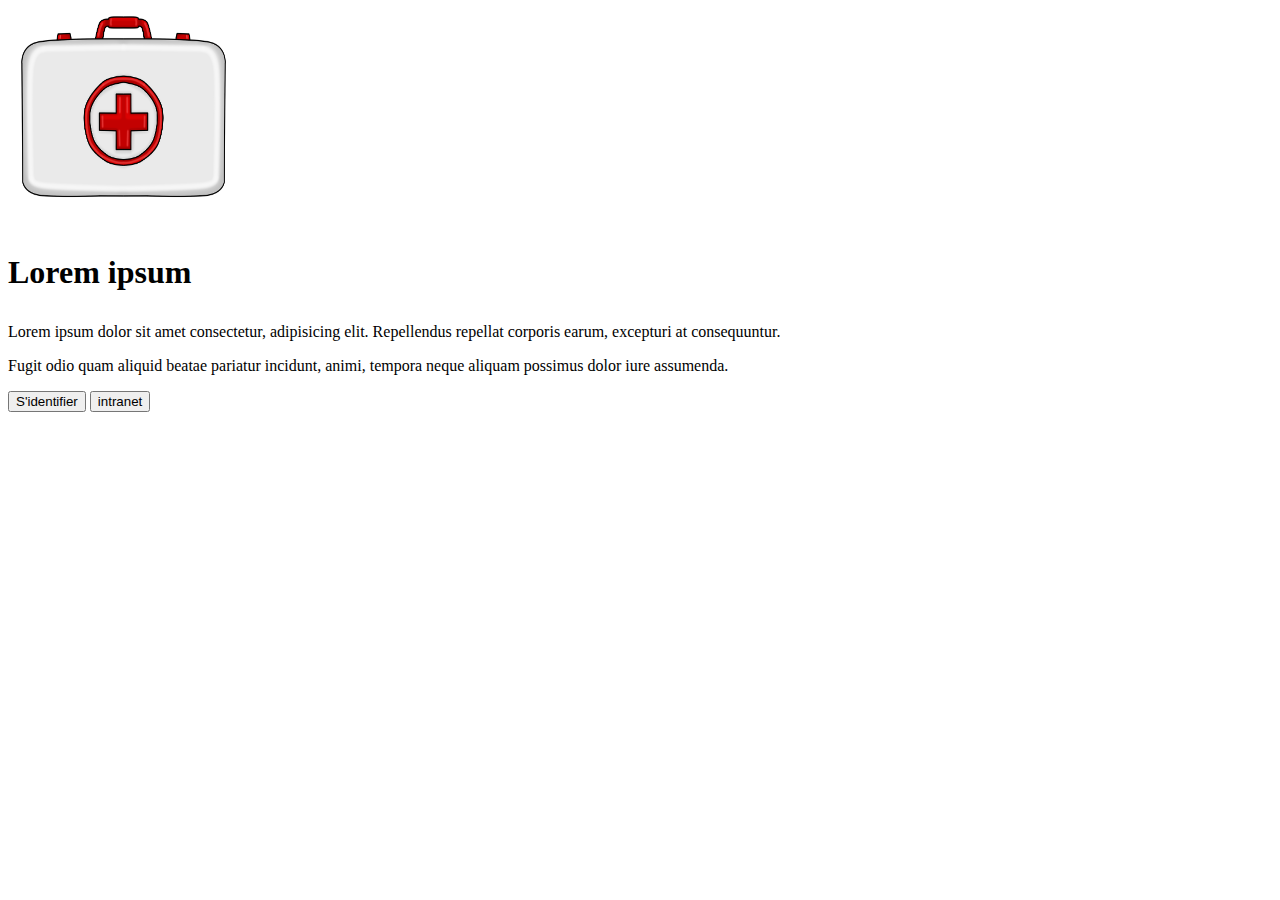
==== projet-hopital/index.html @ b6b5bbbc "Add files via upload" ====
<!DOCTYPE html>
<html lang="fr">

<head>
    <meta charset="UTF-8">
    <meta name="viewport" content="width=device-width, initial-scale=1.0">
    <link href="https://cdn.jsdelivr.net/npm/bootstrap@5.1.3/dist/css/bootstrap.min.css" rel="stylesheet"
        integrity="sha384-1BmE4kWBq78iYhFldvKuhfTAU6auU8tT94WrHftjDbrCEXSU1oBoqyl2QvZ6jIW3" crossorigin="anonymous">
        <link rel="stylesheet" href="style.css">
    <title>index</title>
</head>

<body class="body">

    <div class="center">
        <img src="assets/img/First-Aid-Doctor.png" alt="" width="231" height="210">
    </div>
    

    <div class="center">
        <h1>
            <p>Lorem ipsum </p>
        </h1>

        <p>Lorem ipsum dolor sit amet consectetur, adipisicing elit. Repellendus repellat corporis earum, excepturi at
            consequuntur.</p>
        <p>Fugit odio quam aliquid beatae pariatur incidunt, animi, tempora neque aliquam possimus dolor iure assumenda.
        </p>


    </div>

    <div class="container d-flex justify-content-center box ">
        <div class="row">
            <a href="#" class="col-6"><input type="submit" value="S'identifier"></a> 
         <a href="#" class="col-6"><input type="submit" value="intranet"></a>
        </div>
    </div>

    <script src="https://cdn.jsdelivr.net/npm/bootstrap@5.1.3/dist/js/bootstrap.bundle.min.js"
        integrity="sha384-ka7Sk0Gln4gmtz2MlQnikT1wXgYsOg+OMhuP+IlRH9sENBO0LRn5q+8nbTov4+1p"
        crossorigin="anonymous"></script>
</body>

</html>
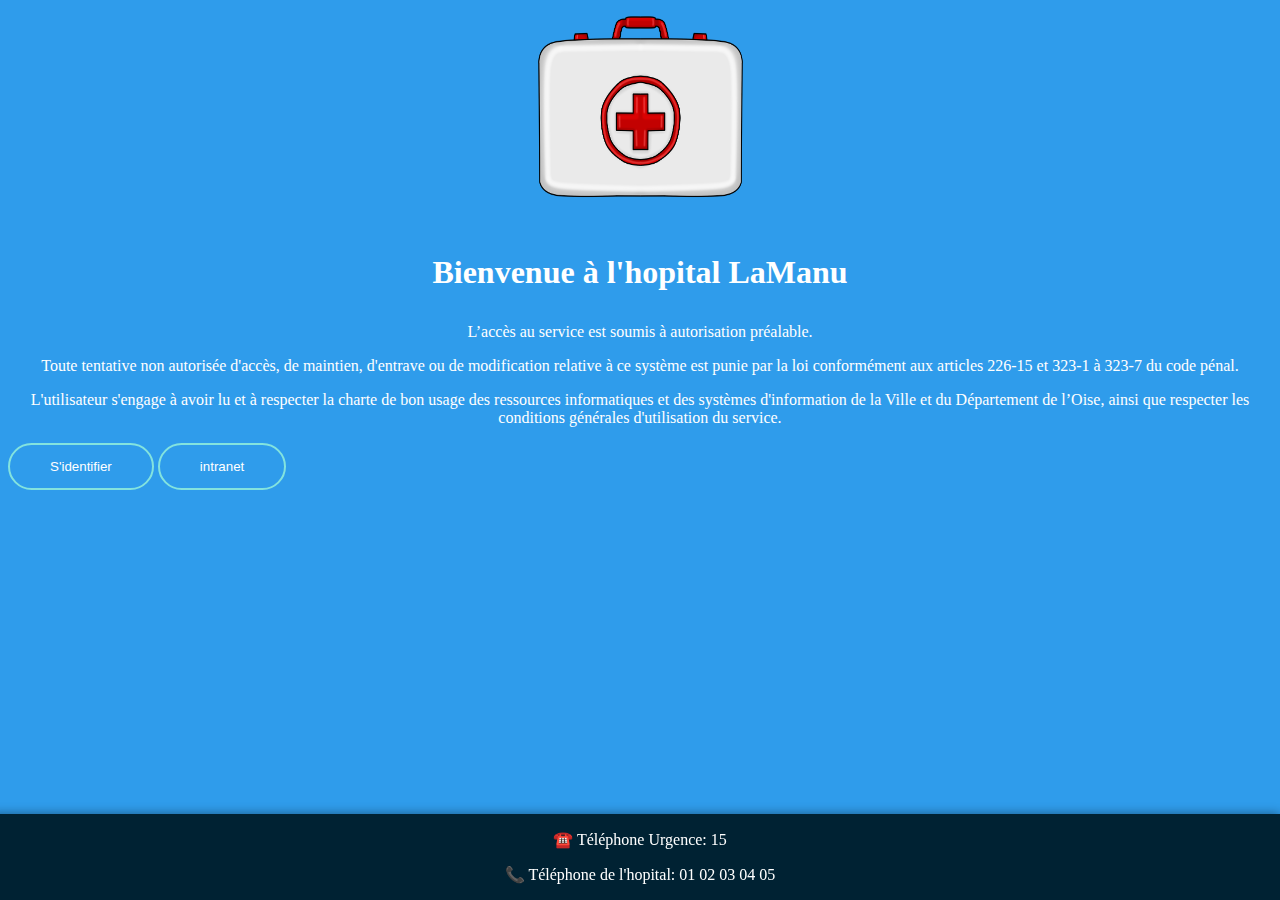
==== commit 32106cc0: "mise en place du footer et du texte d'accueil" ====
--- a/projet-hopital/index.html
+++ b/projet-hopital/index.html
@@ -6,25 +6,31 @@
     <meta name="viewport" content="width=device-width, initial-scale=1.0">
     <link href="https://cdn.jsdelivr.net/npm/bootstrap@5.1.3/dist/css/bootstrap.min.css" rel="stylesheet"
         integrity="sha384-1BmE4kWBq78iYhFldvKuhfTAU6auU8tT94WrHftjDbrCEXSU1oBoqyl2QvZ6jIW3" crossorigin="anonymous">
-        <link rel="stylesheet" href="style.css">
+        <link rel="stylesheet" href="assets/style.css">
     <title>index</title>
 </head>
 
 <body class="body">
 
-    <div class="center">
+    <div class="img">
         <img src="assets/img/First-Aid-Doctor.png" alt="" width="231" height="210">
     </div>
     
 
-    <div class="center">
+    <div class="text">
         <h1>
-            <p>Lorem ipsum </p>
+            <p>Bienvenue à l'hopital LaManu </p>
         </h1>
 
-        <p>Lorem ipsum dolor sit amet consectetur, adipisicing elit. Repellendus repellat corporis earum, excepturi at
-            consequuntur.</p>
-        <p>Fugit odio quam aliquid beatae pariatur incidunt, animi, tempora neque aliquam possimus dolor iure assumenda.
+        <p>L’accès au service est soumis à autorisation préalable.
+        </p>
+
+        <p>
+            Toute tentative non autorisée d'accès, de maintien, d'entrave ou de modification relative à ce système est punie par la loi conformément aux articles 226-15 et 323-1 à 323-7 du code pénal.
+        </p>
+
+        <p>
+            L'utilisateur s'engage à avoir lu et à respecter la charte de bon usage des ressources informatiques et des systèmes d'information de la Ville et du Département de l’Oise, ainsi que respecter les conditions générales d'utilisation du service.
         </p>
 
 
@@ -37,6 +43,11 @@
         </div>
     </div>
 
+    <footer>
+        <p> ☎️ Téléphone Urgence: 15 </p>
+        <p> 📞 Téléphone de l'hopital: 01 02 03 04 05</p>
+    </footer>
+
     <script src="https://cdn.jsdelivr.net/npm/bootstrap@5.1.3/dist/js/bootstrap.bundle.min.js"
         integrity="sha384-ka7Sk0Gln4gmtz2MlQnikT1wXgYsOg+OMhuP+IlRH9sENBO0LRn5q+8nbTov4+1p"
         crossorigin="anonymous"></script>
--- a/projet-hopital/assets/style.css
+++ b/projet-hopital/assets/style.css
@@ -0,0 +1,57 @@
+.body{
+    background-color: #2F9CEB;
+}
+
+.text{
+    text-align: center;
+    align-items: center;
+    color: #fff;
+}
+.img{
+    text-align: center;
+}
+a{
+    text-decoration: none;
+}
+/* le bouton pour se connecter */
+.box input[type="submit"] {
+    border: 0;
+    background: none;
+    text-align: center;
+    border: 2px solid #83e3de;
+    padding: 14px 40px;
+    color: white;
+    border-radius: 24px;
+    transition: 0.25s;
+    cursor: pointer;
+
+}
+
+.box input[type="submit"]:hover {
+
+    background: #83e3de;
+
+}
+
+/* fin pour le bouton se connecter */
+
+/* partie du footer.*/
+footer 
+{
+    position: fixed;
+    bottom: 0;
+    width: 100%;
+    left: 0px;
+	text-align: center;
+    background: #002233;
+    border-bottom: 0px;
+    border-color: #474747;
+    box-shadow: -5px 5px 10px 5px #00000070;
+    color: #fff;
+}
+footer label 
+{
+    margin-left: 50px;
+    font-weight: bold;
+}
+/*  fin de la partie du footer*/